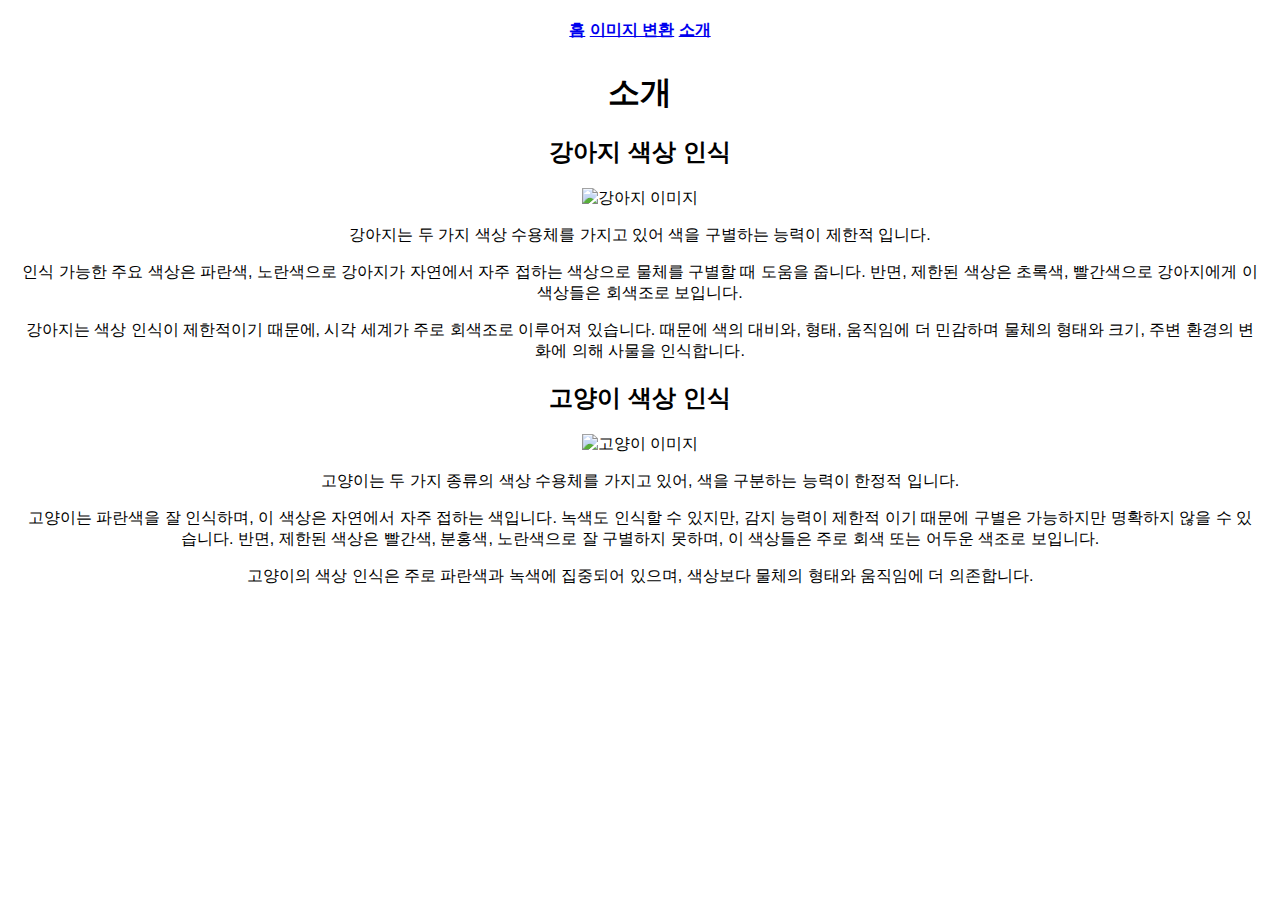
==== about.html @ 9eac7e0e "Add files via upload" ====
<!DOCTYPE html>
<html lang="ko">
<head>
    <meta charset="UTF-8">
    <meta name="viewport" content="width=device-width, initial-scale=1.0">
    <title>소개 페이지</title>
    <style>
        body {
            font-family: 'Arial', sans-serif;
            text-align: center;
            margin: 0;
            padding: 20px;
        }
        header {
            margin-bottom: 30px;
        }
        nav {
            margin: 0 15px;
            text-decoration: none;
            font-weight: bold;
        }
    </style>
</head>
<body>
    <header>
        <nav>
            <a href="index.html">홈</a>
            <a href="convert.html">이미지 변환</a>
            <a href="about.html">소개</a>
        </nav>
    </header>
    <h1>소개</h1>
    <h2>강아지 색상 인식</h2>
    <div>
        <img src="dog_image_placeholder.png" alt="강아지 이미지" style="width: 200px; height: auto;">
        <p>강아지는 두 가지 색상 수용체를 가지고 있어 색을 구별하는 능력이 제한적 입니다.</p>
        <p>인식 가능한 주요 색상은 파란색, 노란색으로 강아지가 자연에서 자주 접하는 색상으로 물체를 구별할 때 도움을 줍니다. 반면, 제한된 색상은 초록색, 빨간색으로 강아지에게 이 색상들은 회색조로 보입니다.</p>
        <p>강아지는 색상 인식이 제한적이기 때문에, 시각 세계가 주로 회색조로 이루어져 있습니다. 때문에 색의 대비와, 형태, 움직임에 더 민감하며 물체의 형태와 크기, 주변 환경의 변화에 의해 사물을 인식합니다.</p>
    </div>
    <h2>고양이 색상 인식</h2>
    <div>
        <img src="cat_image_placeholder.png" alt="고양이 이미지" style="width: 200px; height: auto;">
        <p>고양이는 두 가지 종류의 색상 수용체를 가지고 있어, 색을 구분하는 능력이 한정적 입니다.</p> 
        <p>고양이는 파란색을 잘 인식하며, 이 색상은 자연에서 자주 접하는 색입니다. 녹색도 인식할 수 있지만, 감지 능력이 제한적 이기 때문에 구별은 가능하지만 명확하지 않을 수 있습니다. 반면, 제한된 색상은 빨간색, 분홍색, 노란색으로 잘 구별하지 못하며, 이 색상들은 주로 회색 또는 어두운 색조로 보입니다.</p>  
        <p>고양이의 색상 인식은 주로 파란색과 녹색에 집중되어 있으며, 색상보다 물체의 형태와 움직임에 더 의존합니다.</p>
    </div>
</body>
</html>
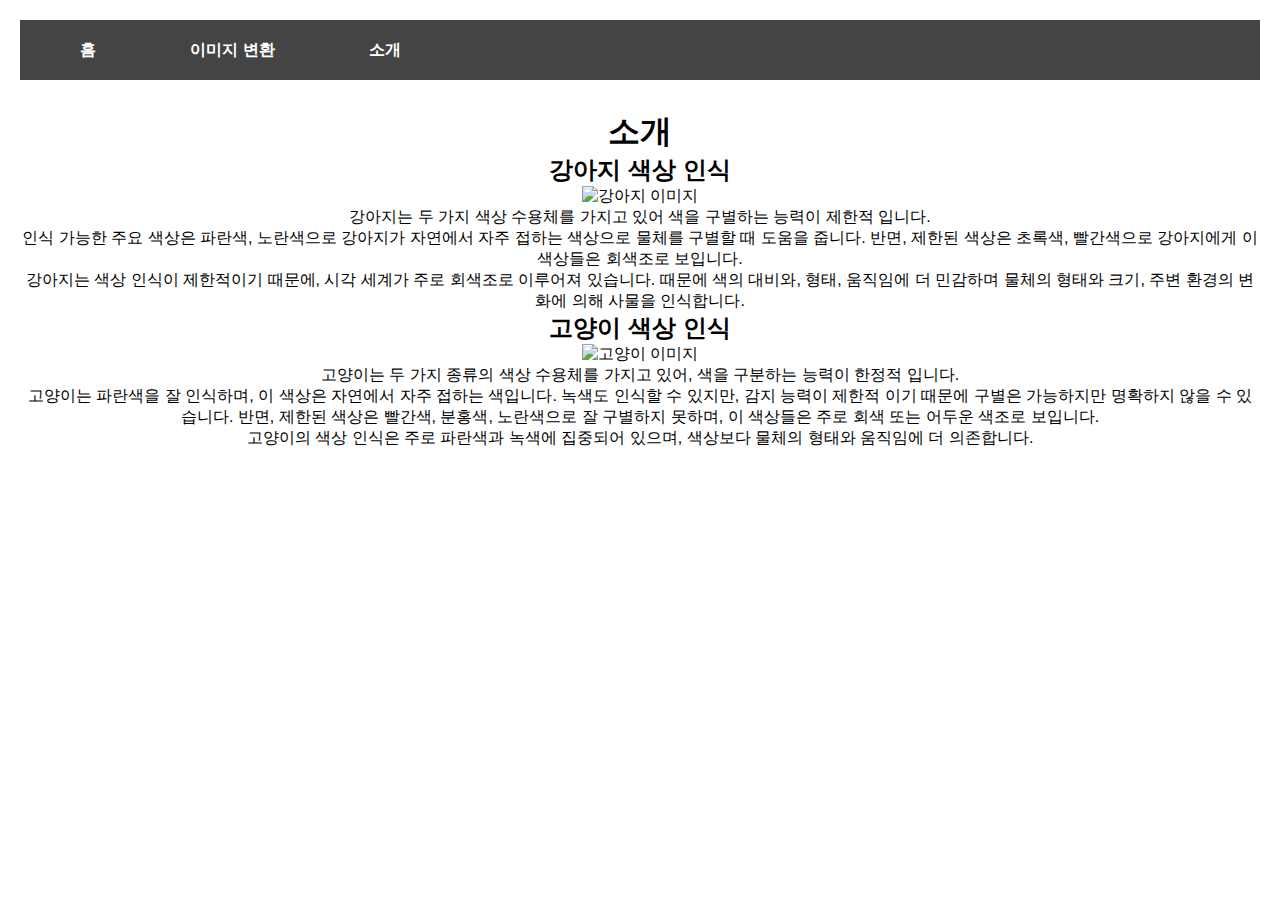
==== commit 44d4d8db: "Update about.html" ====
--- a/about.html
+++ b/about.html
@@ -3,6 +3,7 @@
 <head>
     <meta charset="UTF-8">
     <meta name="viewport" content="width=device-width, initial-scale=1.0">
+    <link rel="stylesheet" href="style.css" />
     <title>소개 페이지</title>
     <style>
         body {
--- a/style.css
+++ b/style.css
@@ -0,0 +1,213 @@
+* {
+    margin: 0;
+    padding: 0;
+    box-sizing: border-box;
+}
+
+/* 헤더 스타일 */
+header {
+    background-color: #444;
+    width: 100%;
+    height: 60px;
+    padding: 15px 0;  
+    display: flex;
+    justify-content: space-between;
+    align-items: center;
+}
+header .logo {
+    width: auto; 
+    display: flex;
+    align-items: center; 
+  }
+  header .logo p {
+    color: #fff; 
+    font-size: 30px; 
+  }
+  
+header nav {
+    margin-right: 20px;
+}
+header nav a {
+    color: #fff;
+    text-decoration: none;
+    margin: 0 15px;
+    font-weight: bold;
+    font-size: 16px;
+    padding: 10px 30px;
+    border-radius: 5px;
+}
+header nav a:hover {
+    color: #333;
+}
+/* 버튼 */
+.button {
+    padding: 5px 10px;
+    margin-left: 7px;
+    background: linear-gradient(90deg, #ffffff, #474747);
+    color: rgb(0, 0, 0);
+    border: none;
+    border-radius: 7px;
+    cursor: pointer;
+    background-size: 200% 100%;
+    transition: background-position 0.4s ease;
+}
+.button:hover {
+    background-position: -100% 0;
+}
+/* 바디 부분 */
+#container {
+    display: flex;
+    flex-direction: column;
+    align-items: center;
+    margin-top: 20px;
+}
+
+
+
+/* 홈 css */
+.index-section {
+    /* background-image: url('./home_main_img1.jpg'); */
+    background-size: cover;
+    background-position: center;
+    width: 100vw;
+    height: 100vh;
+    display: flex;
+    align-items: center;
+    justify-content: center;
+    color: #fff;
+    text-shadow: 1px 1px 4px rgba(0, 0, 0, 0.7);
+    position: absolute;
+    margin-top: 60px;
+}
+.index-section h1 {
+    font-size: 60px;
+    font-weight: bold;
+    position: absolute;
+    top: 33%;
+    left: 5%;
+}
+.index-section p {
+    font-size: 25px;
+    position: absolute;
+    top: 45%;
+    left: 5%;
+}
+/* 전체 화면 슬라이드 스타일 */
+.index-section {
+    position: absolute;
+    top: 0;
+    left: 0;
+    width: 100%;
+    height: 100%;
+    background-size: cover;
+    background-position: center;
+    display: flex;
+    flex-direction: column;
+    align-items: center;
+    justify-content: center;
+    color: #fff;
+    text-shadow: 1px 1px 4px rgba(0, 0, 0, 0.7);
+    transition: opacity 1s;
+}
+.index-section h1 {
+    font-size: 60px;
+    font-weight: bold;
+    margin-bottom: 20px;
+}
+.index-section p {
+    font-size: 25px;
+}
+
+/* 슬라이드 전환 애니메이션 */
+.slide {
+    position: absolute;
+    top: 0;
+    left: 0;
+    width: 100%;
+    height: 100%;
+    opacity: 0;
+    transition: opacity 1s;
+    z-index: 1;
+}
+.slide.active {
+    opacity: 1;
+    z-index: 2;
+}
+
+
+/* 변환 페이지 css */
+.convert{
+    background-color: #000000;
+}
+canvas {
+    border: 1px solid #ffffff;
+    margin-bottom: 20px;
+    height: 275px;
+}
+#outputCanvas {
+    filter: blur(5px); 
+}
+.convert>input,select,#container{
+    color: #dcdcdc;
+    margin-top: 30px;
+} 
+
+
+
+/* 소개 페이지 css */
+#intro{
+    text-align: center;
+    padding: 20px;
+    font-weight: bold;
+    color: #dcdcdc;
+    background: #000;
+}
+.about {
+    display: flex;
+    flex-wrap: wrap; 
+    justify-content: space-between;
+    height: 800px;
+    gap: 50px;
+    padding: 0 400px 0 400px;
+    background: #000;
+}
+.about > div {
+    width: calc(40%);
+    box-sizing: border-box;
+    display: flex;
+    flex-direction: row; 
+    align-items: center; 
+    text-align: left; 
+    gap: 15px;  
+    color: #dcdcdc;
+}
+.about img {
+    width: 60%;  
+    height: auto;  
+    border-radius: 10px;  
+    box-shadow: 0 4px 10px rgba(255, 255, 255, 0.393); 
+    transition: transform 0.3s ease; 
+}
+.about img:hover {
+    transform: scale(1.05); 
+}
+.about p {
+    font-size: 15px;
+    color: #c0c0c0;  
+    line-height: 1.5;
+    margin-top: 25px;
+    flex-grow: 80; 
+    max-width: 50%;  
+}
+
+/* 반응형 디자인 */
+@media (max-width: 768px) {
+    .about > div {
+        width: calc(50% - 20px);  
+    }
+}
+@media (max-width: 480px) {
+    .about > div {
+        width: 100%;  
+    }
+}